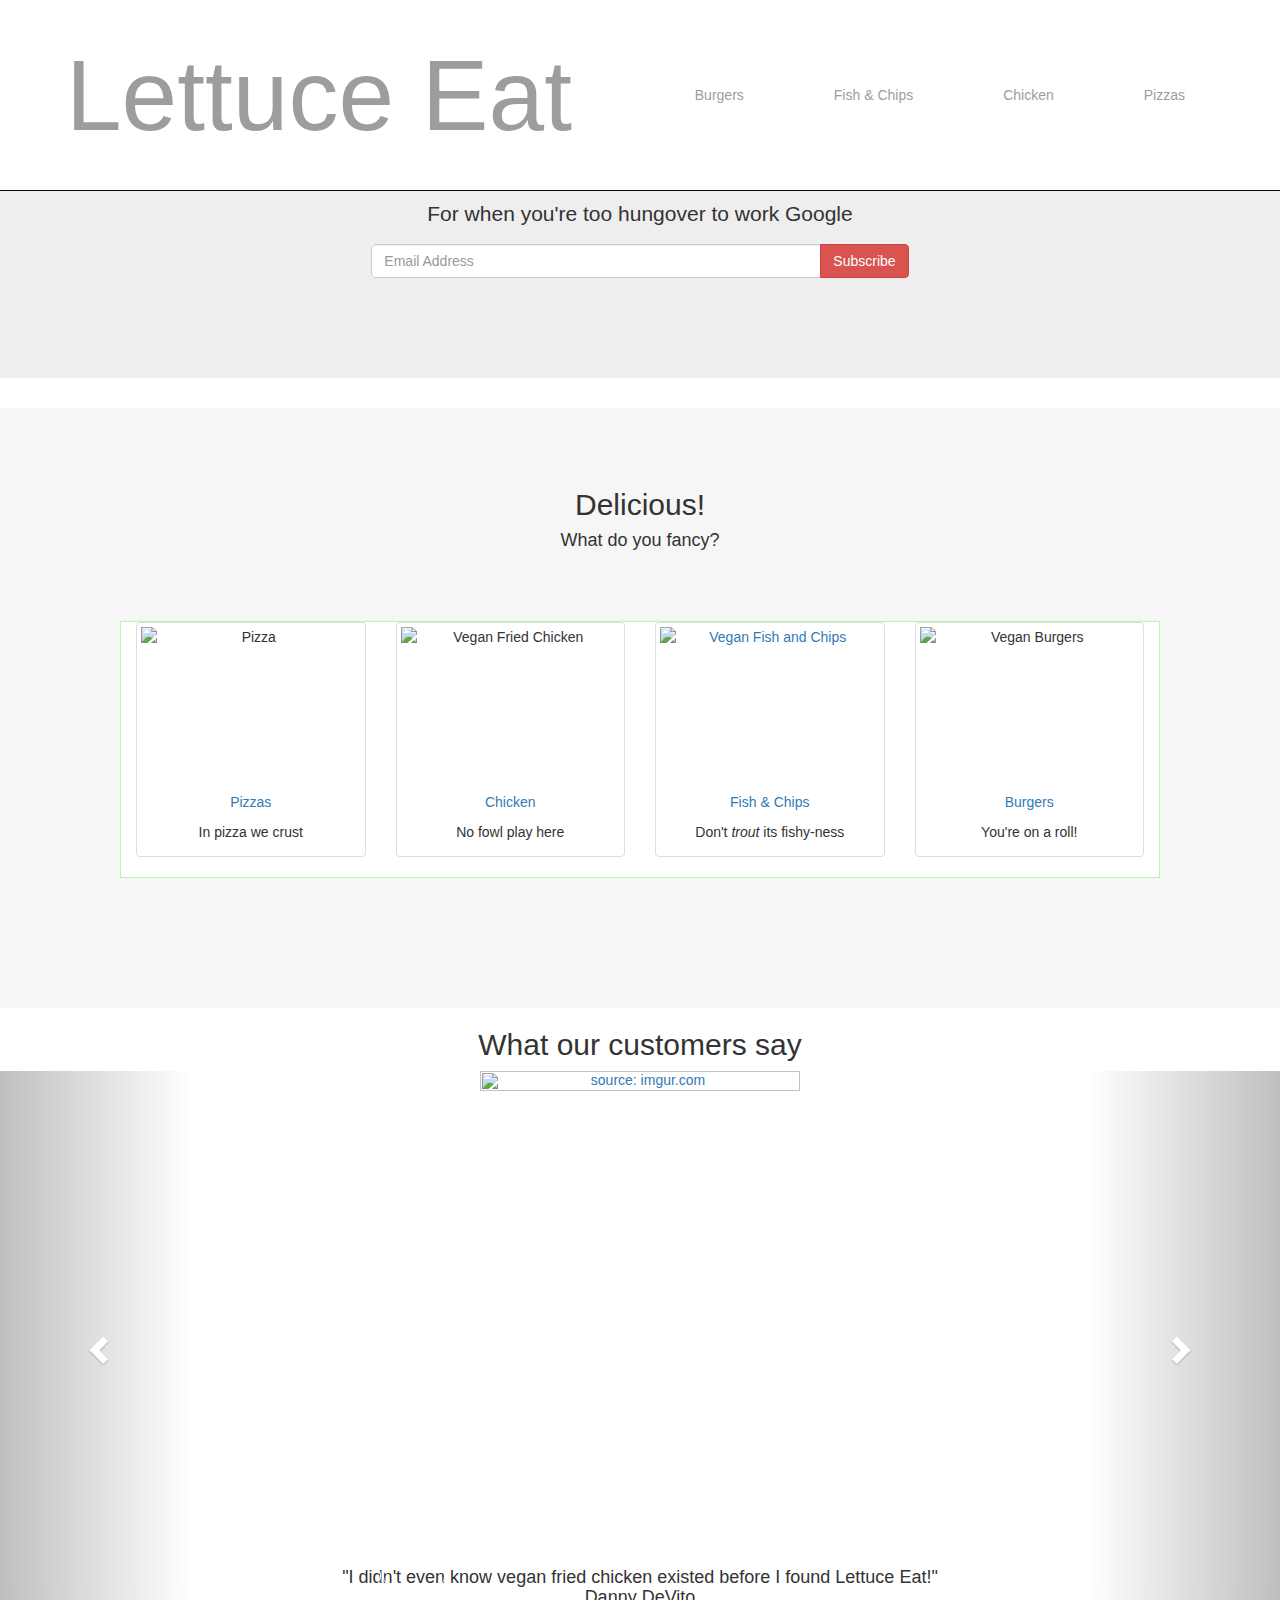
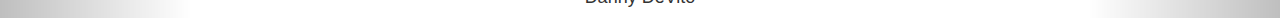
==== index.html @ 28190137 "Changed file name to index" ====
<!DOCTYPE html>
<html lang="en">
<head>
  <title>Lettuce Eat! Vegan fast food directory</title>
  <meta charset="utf-8">
  <meta name="viewport" content="width=device-width, initial-scale=1">
  <link rel="stylesheet" href="https://maxcdn.bootstrapcdn.com/bootstrap/3.4.0/css/bootstrap.min.css">
  <script src="https://ajax.googleapis.com/ajax/libs/jquery/3.3.1/jquery.min.js"></script>
  <script src="https://maxcdn.bootstrapcdn.com/bootstrap/3.4.0/js/bootstrap.min.js"></script>
  <link rel="stylesheet" type="text/css" href="stylesheet.css">
  <style>

  .jumbotron {
    background-image: url("https://i.imgur.com/KUIJAJO.jpg");
    background-size: cover;
    padding: 100px 25px;
  }
  .container-fluid {
    padding: 60px 50px;
  }
  .bg-grey {
    background-color: #f6f6f6;
  }
  .logo-small {
    color: #f4511e;
    font-size: 50px;
  }
  .logo {
    color: #f4511e;
    font-size: 200px;
  }
  @media screen and (max-width: 768px) {
    .col-sm-4 {
      text-align: center;
      margin: 25px 0;
    }
  }
  </style>
</head>
<body>

    <nav class="navbar navbar-inverse navbar-fixed-top">
      <div class="container-fluid">
        <div class="navbar-header">
          <a class="navbar-brand" href="#">Lettuce Eat</a>
        </div>
        <ul class="nav navbar-nav">
          <li><a href="burgers-final/Burger.html">Burgers</a></li>
          <li><a href="fishchips.html">Fish & Chips</a></li>
          <li><a href="html/chicken2.html">Chicken</a></li>
          <li><a href="lettuce eat/pizza.html">Pizzas</a></li>
        </ul>
      </div>
    </nav>

<div class="jumbotron text-center">
  <h1>Lettuce Eat!</h1>
  <p>For when you're too hungover to work Google</p>
  <form class="form-inline">
    <div class="input-group">
      <input type="email" class="form-control" size="50" placeholder="Email Address" required>
      <div class="input-group-btn">
        <button type="button" class="btn btn-danger">Subscribe</button>
      </div>
    </div>
  </form>
</div>

<!-- Portfolio Section -->
<div class="container-fluid text-center bg-grey">
  <h2>Delicious!</h2>
  <h4>What do you fancy?</h4>
  <div class="row text-center">
    <div class="col-sm-3">
      <div class="thumbnail">
        <img src="C:\Users\RebeccaAtkinson\Documents\GitHub\Lettuce-Eat-Website\Images/vpizza (1).jpg" alt="Pizza" width="400" height="300">
        <p><a href="lettuce eat/pizza.html">Pizzas</a></p>
        <p>In pizza we crust</p>
      </div>
    </div>

  <div class="col-sm-3">
    <div class="thumbnail">
      <img src="C:\Users\RebeccaAtkinson\Documents\GitHub\Lettuce-Eat-Website\Images/friedchicken.jpg" alt="Vegan Fried Chicken" width="400" height="300">
        <p><a href="html/chicken2.html">Chicken</a></p>
        <p>No fowl play here</p>
      </div>
    </div>

  <div class="col-sm-3">
    <div class="thumbnail">
        <a href = "#fchips"> <img src="C:\Users\RebeccaAtkinson\Documents\GitHub\Lettuce-Eat-Website\Images/fish and chips.jpg" alt="Vegan Fish and Chips" width="400" height="300"> </a>
        <p><a href="fishchips.html">Fish & Chips</a></p>
        <p>Don't <i>trout</i> its fishy-ness</p>
    </div>
  </div>

  <div class="col-sm-3">
      <div class="thumbnail">
        <img src="C:\Users\RebeccaAtkinson\Documents\GitHub\Lettuce-Eat-Website\Images/burger front 2 (1).jpg" alt="Vegan Burgers" width="400" height="300">
        <p><a href="burgers-final/Burger.html">Burgers</a></p>
        <p>You're on a roll!</p>
      </div>
  </div>
 </div>
</div>

  <!-- carousel -->
<div>
<h2 style="text-align:center;">What our customers say</h2>
  <div id="myCarousel" class="carousel slide text-center" data-ride="carousel">
    <!-- Indicators -->
    <ol class="carousel-indicators">
      <li data-target="#myCarousel" data-slide-to="0" class="active"></li>
      <li data-target="#myCarousel" data-slide-to="1"></li>
      <li data-target="#myCarousel" data-slide-to="2"></li>
    </ol>

    <!-- Wrapper for slides -->
    <div class="carousel-inner" role="listbox">
      <div class="item active">
        <a href="https://imgur.com/j6Q3eFS"><img src="https://i.imgur.com/j6Q3eFS.jpg" class ="center" title="source: imgur.com" height="320" width="420"></a>
        <h4>"I didn't even know vegan fried chicken existed before I found Lettuce Eat!"<br><span>Danny DeVito</span></h4>
      </div>
      <div class="item">
        <a href="https://imgur.com/IgDpmox"><img src="https://i.imgur.com/IgDpmox.jpg" class ="center" title="source: imgur.com" height="320" width="420"></a>
        <h4>"I used to think vegan food sucked before I tried these fast foods... <br> it's still not the same but I get to feel smug when eating it so that's a plus"<br><span>Kaitlin Olsen</span></h4>
      </div>
      <div class="item">
        <a href="https://imgur.com/HyuJV8L"><img src="https://i.imgur.com/HyuJV8L.jpg" class ="center" title="source: imgur.com" height="320" width="420"></a>
        <h4>"Guilt free chicken? Sign me up!"<br><span>Charlie Day</span></h4>
      </div>
    </div>

    <!-- Left and right controls -->
    <a class="left carousel-control" href="#myCarousel" role="button" data-slide="prev">
      <span class="glyphicon glyphicon-chevron-left" aria-hidden="true"></span>
      <span class="sr-only">Previous</span>
    </a>
    <a class="right carousel-control" href="#myCarousel" role="button" data-slide="next">
      <span class="glyphicon glyphicon-chevron-right" aria-hidden="true"></span>
      <span class="sr-only">Next</span>
    </a>
  </div>
</div>

</body>
</html>
<script>
$(document).ready(function(){
  // Add smooth scrolling to all links in navbar + footer link
  $(".navbar a, footer a[href='#myPage']").on('click', function(event) {
    // Make sure this.hash has a value before overriding default behavior
    if (this.hash !== ""){
      // Prevent default anchor click behavior
      event.preventDefault();

      // Store hash
      var hash = this.hash;

      // Using jQuery's animate() method to add smooth page scroll
      // The optional number (900) specifies the number of milliseconds it takes to scroll to the specified area
      $('html, body').animate({
        scrollTop: $(hash).offset().top
      }, 900, function(){

        // Add hash (#) to URL when done scrolling (default click behavior)
        window.location.hash = hash;
      });
    } // End if
  });
})
</script>


</html>
---- stylesheet.css ----
.img-rounded {
  border-radius: 50%;
  width:200px;
  height:200px
}

.landing-image{
  width:200px;
  height:200px;
}

.row {
margin: 70px;
border: 1px solid #b5f9ae
}


.center {
  display: block;
  margin-left: auto;
  margin-right: auto;
  width: 50%;
}

.carousel-indicators {
  color: b5f9ae;
}

.img {
  max-width: 100%;
  height: auto;
}

ul {
  list-style-type: none;
  margin: 0;
  padding: 0;
  overflow: hidden;
  background-color: #333;
}

li {
  float: left;
}


ul {
  list-style-type: none;
  margin: 0;
  padding: 0;
  overflow: hidden;
  background-color: #ffffff;
  text-align: right;
}

.navbar-nav {
  float: right;
}

.navbar-header {
  padding: 10px 16px;
}

li a {
  display: block;
  color: white;
  text-align: right;
  padding: 50px 16px;
  text-decoration: none;
}

li {
  padding: 10px 30px;
}


li a:hover {
  background-color: #111;
}

div {
  background-color: #ffffff;
}

.navbar-brand {
  font-size: 100px;
}
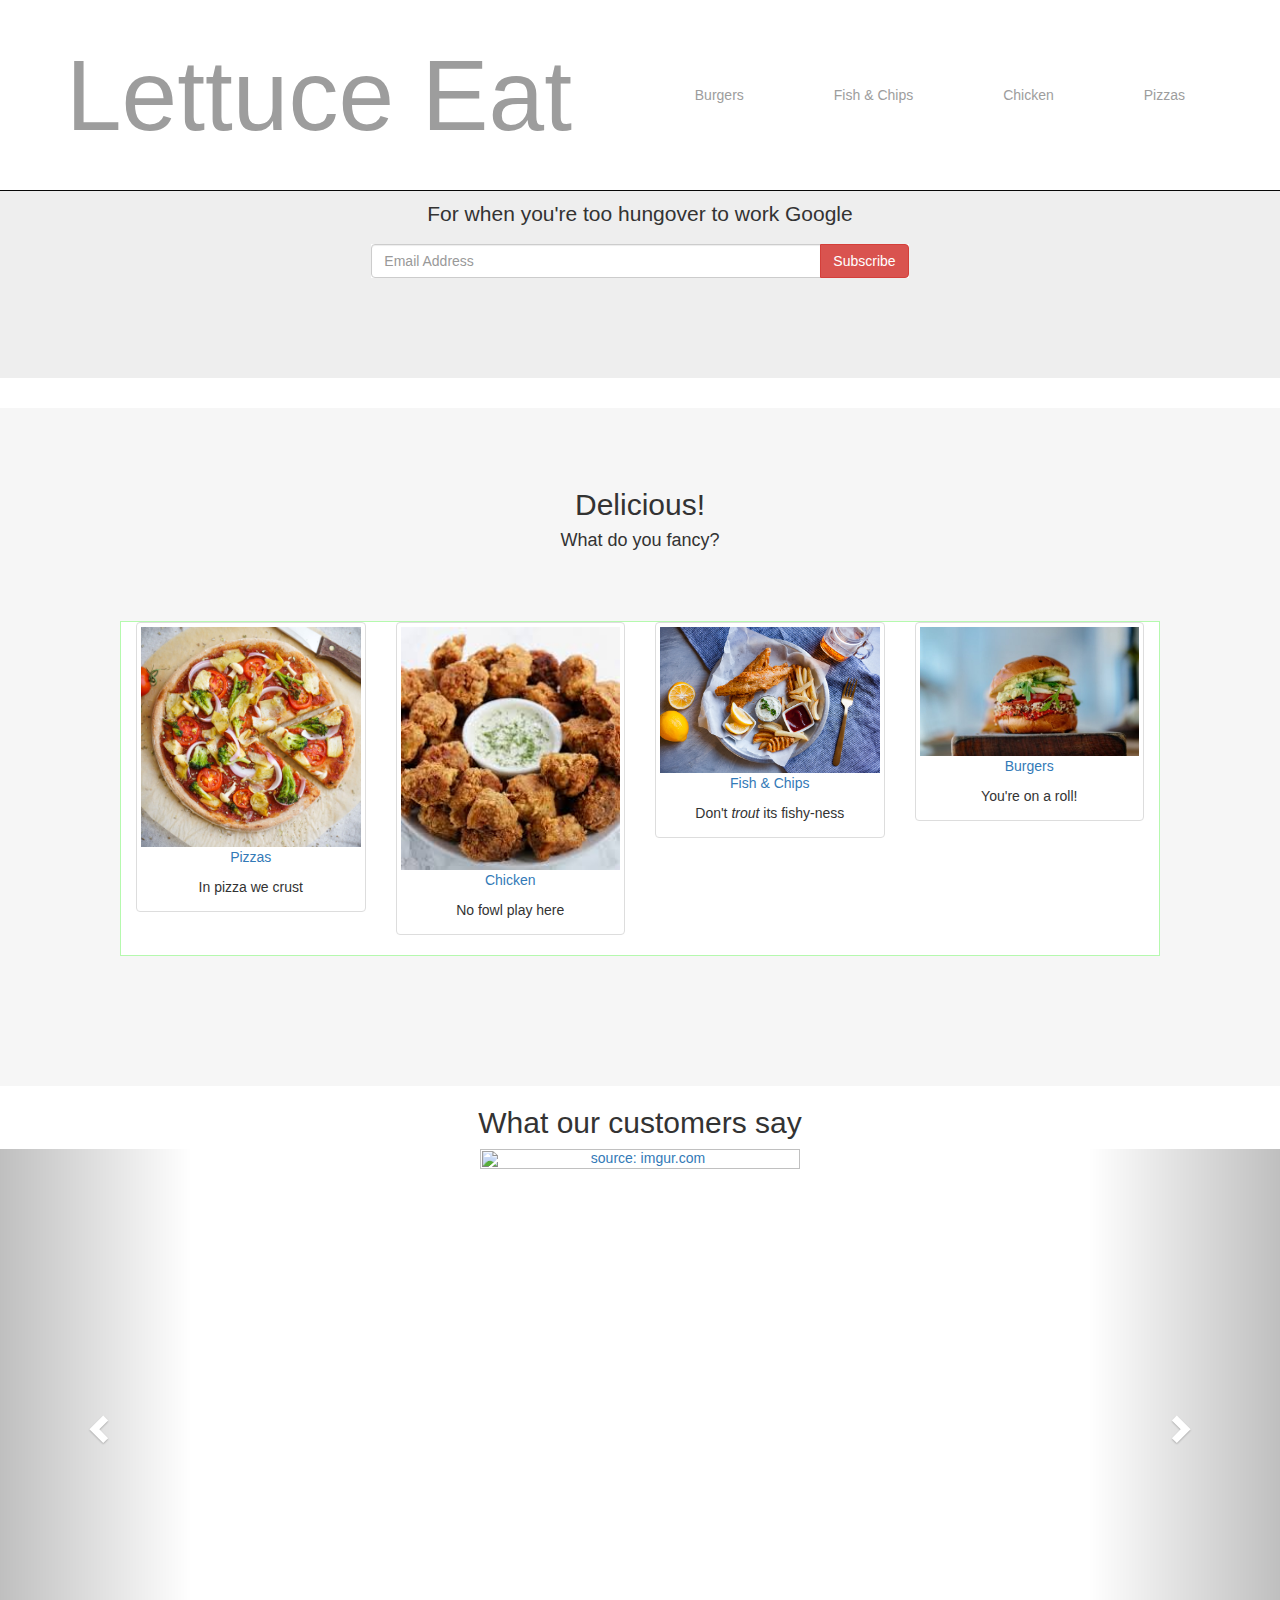
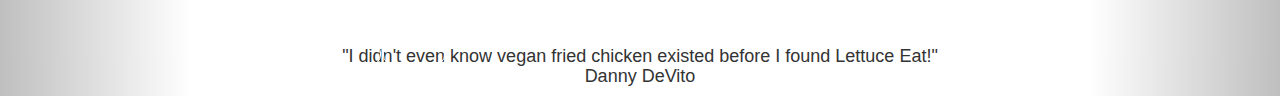
==== commit 8a8d1ed4: "edited image code" ====
--- a/index.html
+++ b/index.html
@@ -73,7 +73,7 @@
   <div class="row text-center">
     <div class="col-sm-3">
       <div class="thumbnail">
-        <img src="C:\Users\RebeccaAtkinson\Documents\GitHub\Lettuce-Eat-Website\Images/vpizza (1).jpg" alt="Pizza" width="400" height="300">
+        <img src="Images/vpizza (1).jpg" alt="Pizza" width="400" height="300">
         <p><a href="lettuce eat/pizza.html">Pizzas</a></p>
         <p>In pizza we crust</p>
       </div>
@@ -81,7 +81,7 @@
 
   <div class="col-sm-3">
     <div class="thumbnail">
-      <img src="C:\Users\RebeccaAtkinson\Documents\GitHub\Lettuce-Eat-Website\Images/friedchicken.jpg" alt="Vegan Fried Chicken" width="400" height="300">
+      <img src="Images/friedchicken.jpg" alt="Vegan Fried Chicken" width="400" height="300">
         <p><a href="html/chicken2.html">Chicken</a></p>
         <p>No fowl play here</p>
       </div>
@@ -89,7 +89,7 @@
 
   <div class="col-sm-3">
     <div class="thumbnail">
-        <a href = "#fchips"> <img src="C:\Users\RebeccaAtkinson\Documents\GitHub\Lettuce-Eat-Website\Images/fish and chips.jpg" alt="Vegan Fish and Chips" width="400" height="300"> </a>
+        <a href = "#fchips"> <img src="Images/fish and chips.jpg" alt="Vegan Fish and Chips" width="400" height="300"> </a>
         <p><a href="fishchips.html">Fish & Chips</a></p>
         <p>Don't <i>trout</i> its fishy-ness</p>
     </div>
@@ -97,7 +97,7 @@
 
   <div class="col-sm-3">
       <div class="thumbnail">
-        <img src="C:\Users\RebeccaAtkinson\Documents\GitHub\Lettuce-Eat-Website\Images/burger front 2 (1).jpg" alt="Vegan Burgers" width="400" height="300">
+        <img src="Images/burger front 2 (1).jpg" alt="Vegan Burgers" width="400" height="300">
         <p><a href="burgers-final/Burger.html">Burgers</a></p>
         <p>You're on a roll!</p>
       </div>
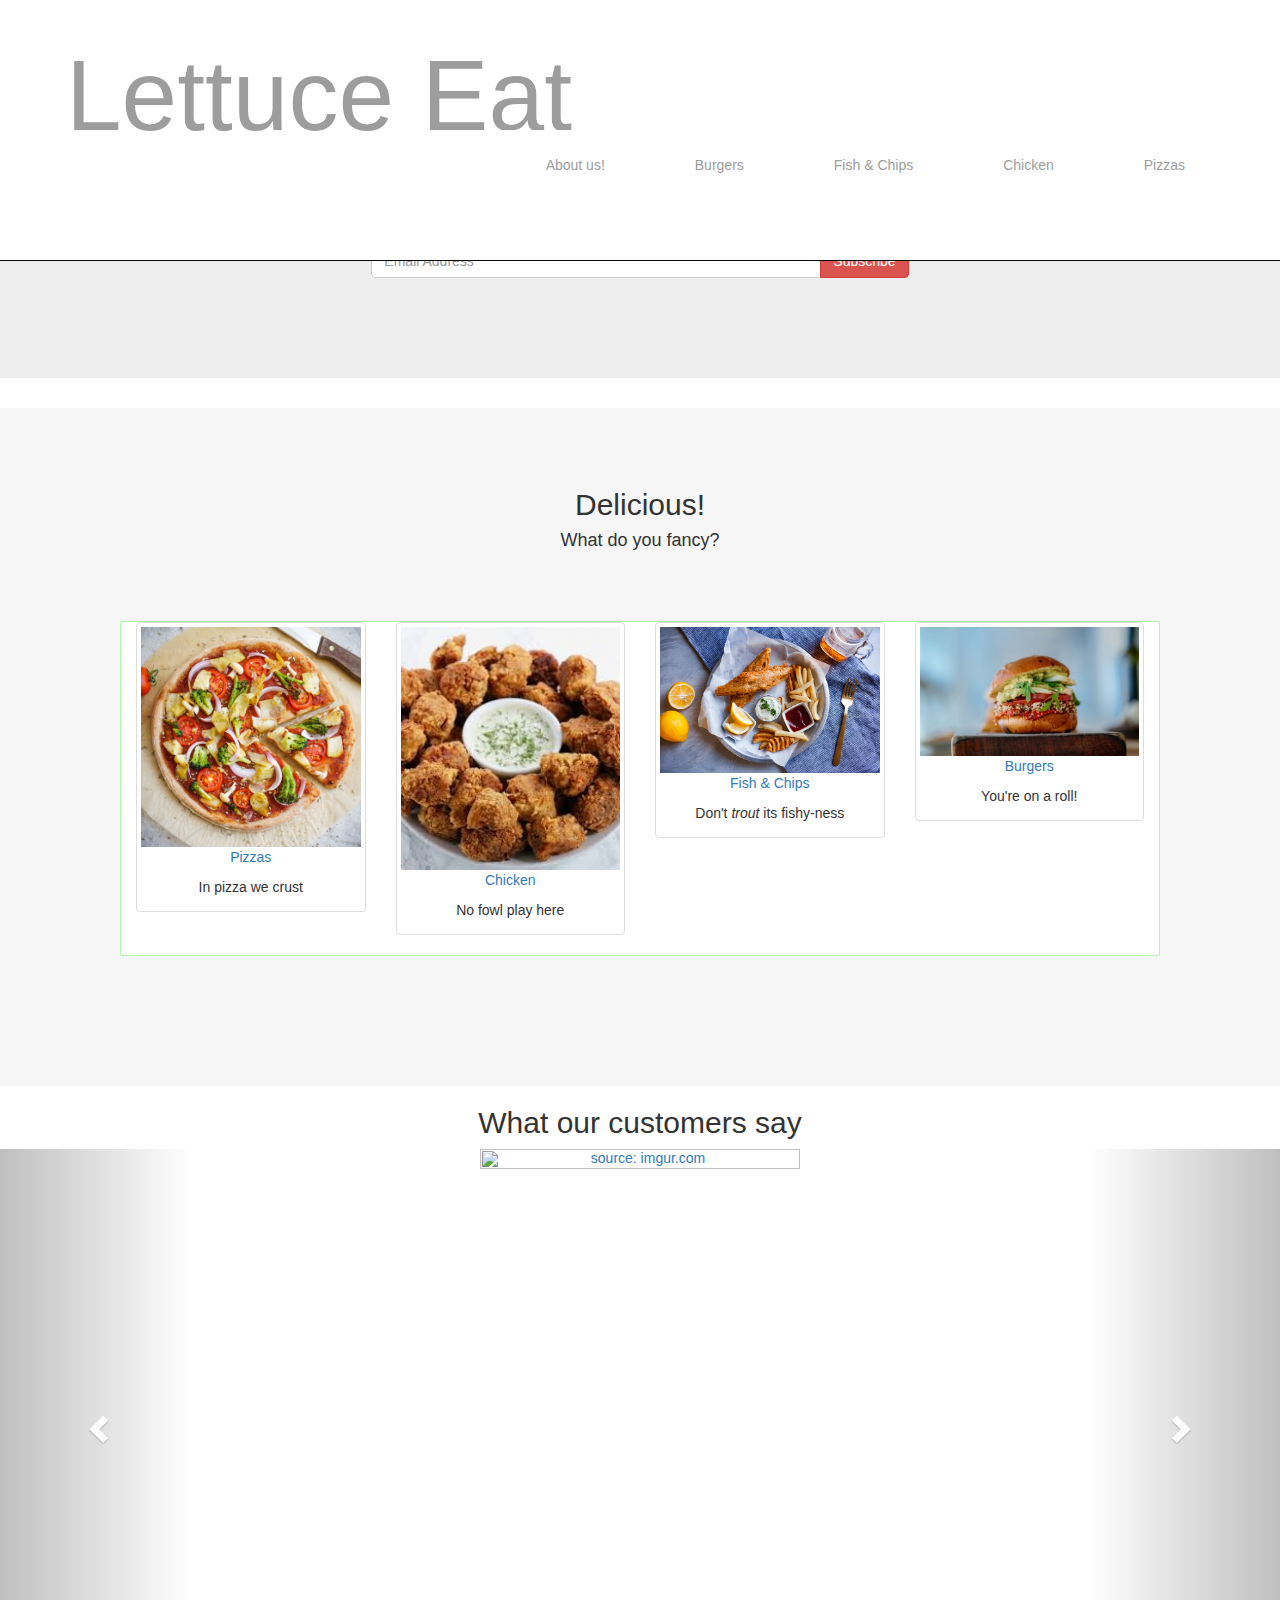
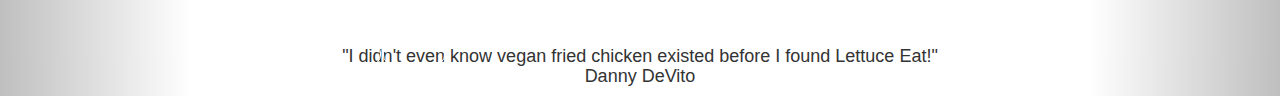
==== commit ec67f0f4: "Added about us page" ====
--- a/index.html
+++ b/index.html
@@ -45,6 +45,7 @@
           <a class="navbar-brand" href="#">Lettuce Eat</a>
         </div>
         <ul class="nav navbar-nav">
+          <li><a href="vegan pizza/about us.html">About us!</a></li>
           <li><a href="burgers-final/Burger.html">Burgers</a></li>
           <li><a href="fishchips.html">Fish & Chips</a></li>
           <li><a href="html/chicken2.html">Chicken</a></li>
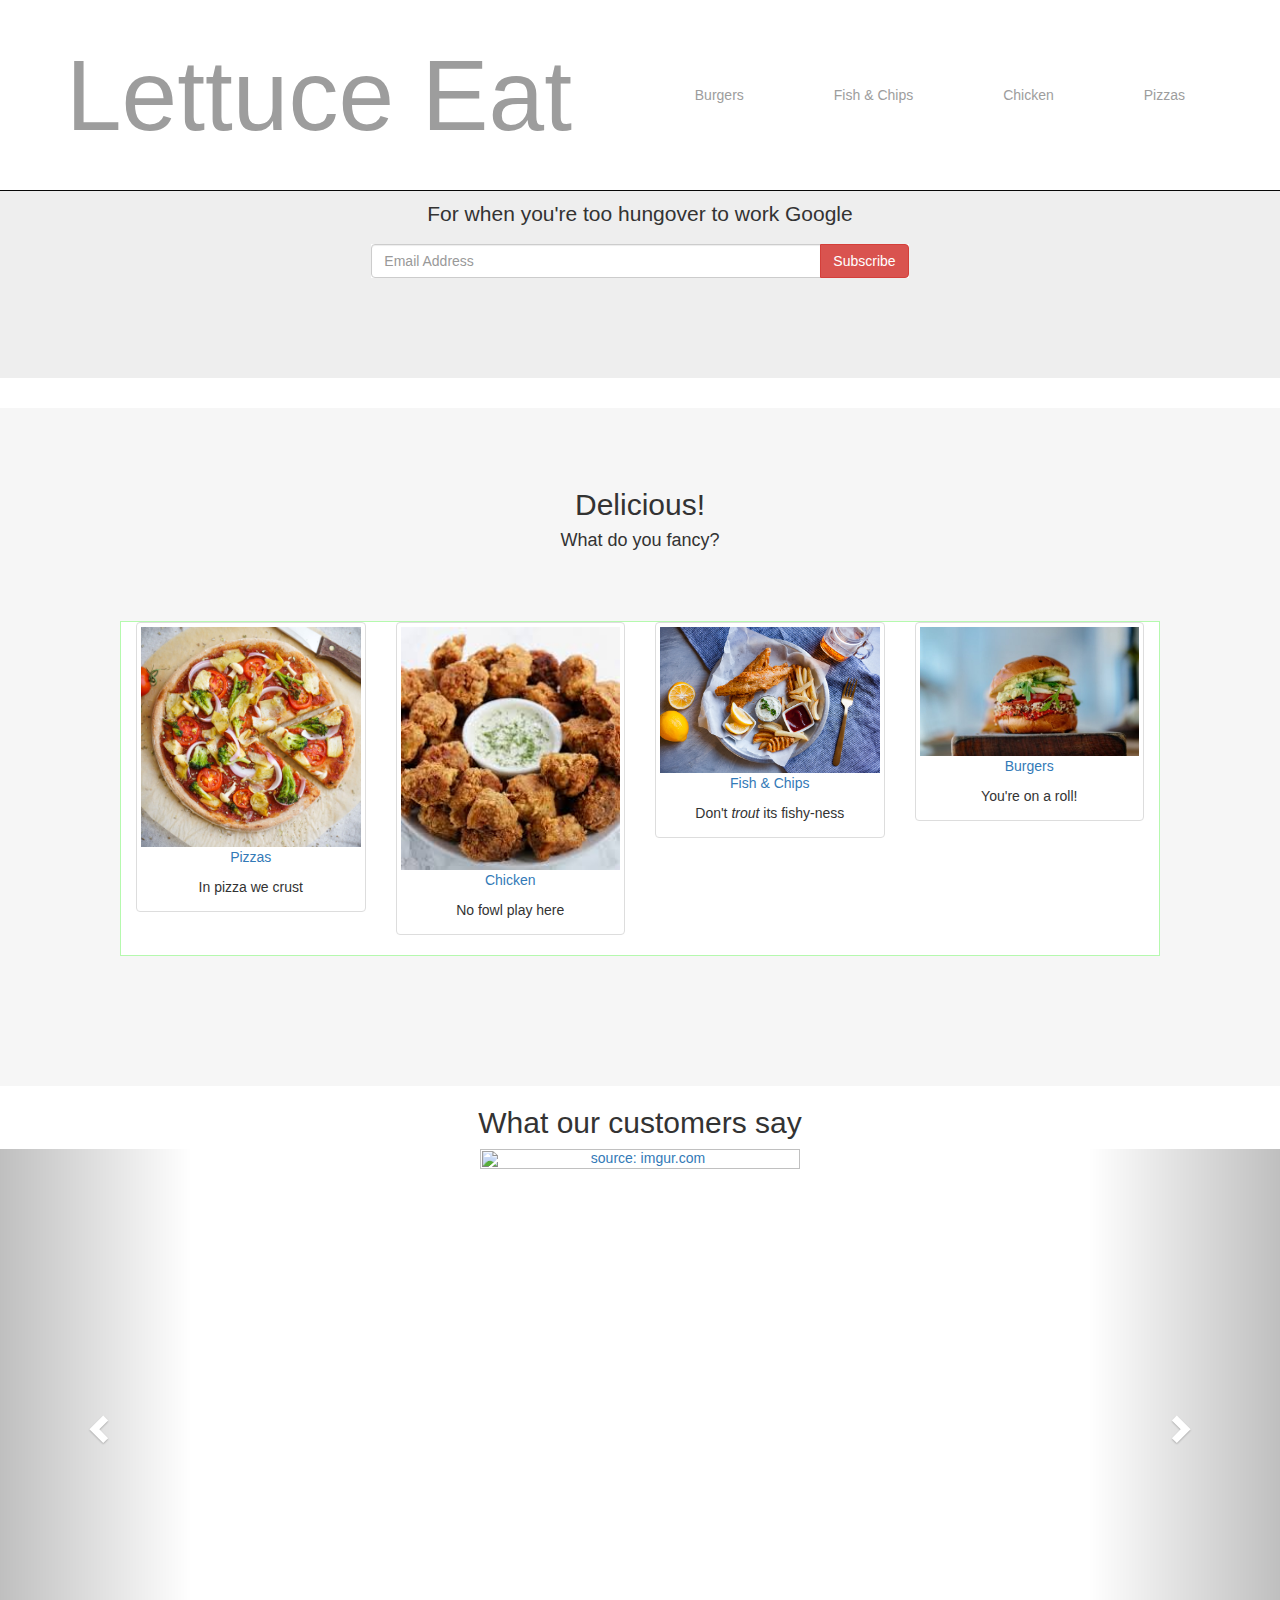
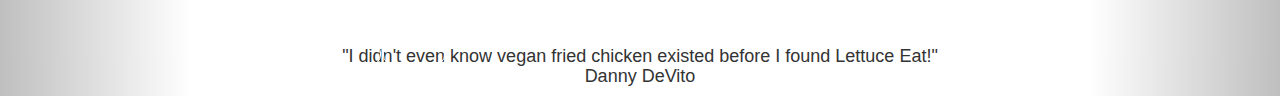
==== commit 85115d8a: "Removed about us page" ====
--- a/index.html
+++ b/index.html
@@ -45,7 +45,6 @@
           <a class="navbar-brand" href="#">Lettuce Eat</a>
         </div>
         <ul class="nav navbar-nav">
-          <li><a href="vegan pizza/about us.html">About us!</a></li>
           <li><a href="burgers-final/Burger.html">Burgers</a></li>
           <li><a href="fishchips.html">Fish & Chips</a></li>
           <li><a href="html/chicken2.html">Chicken</a></li>
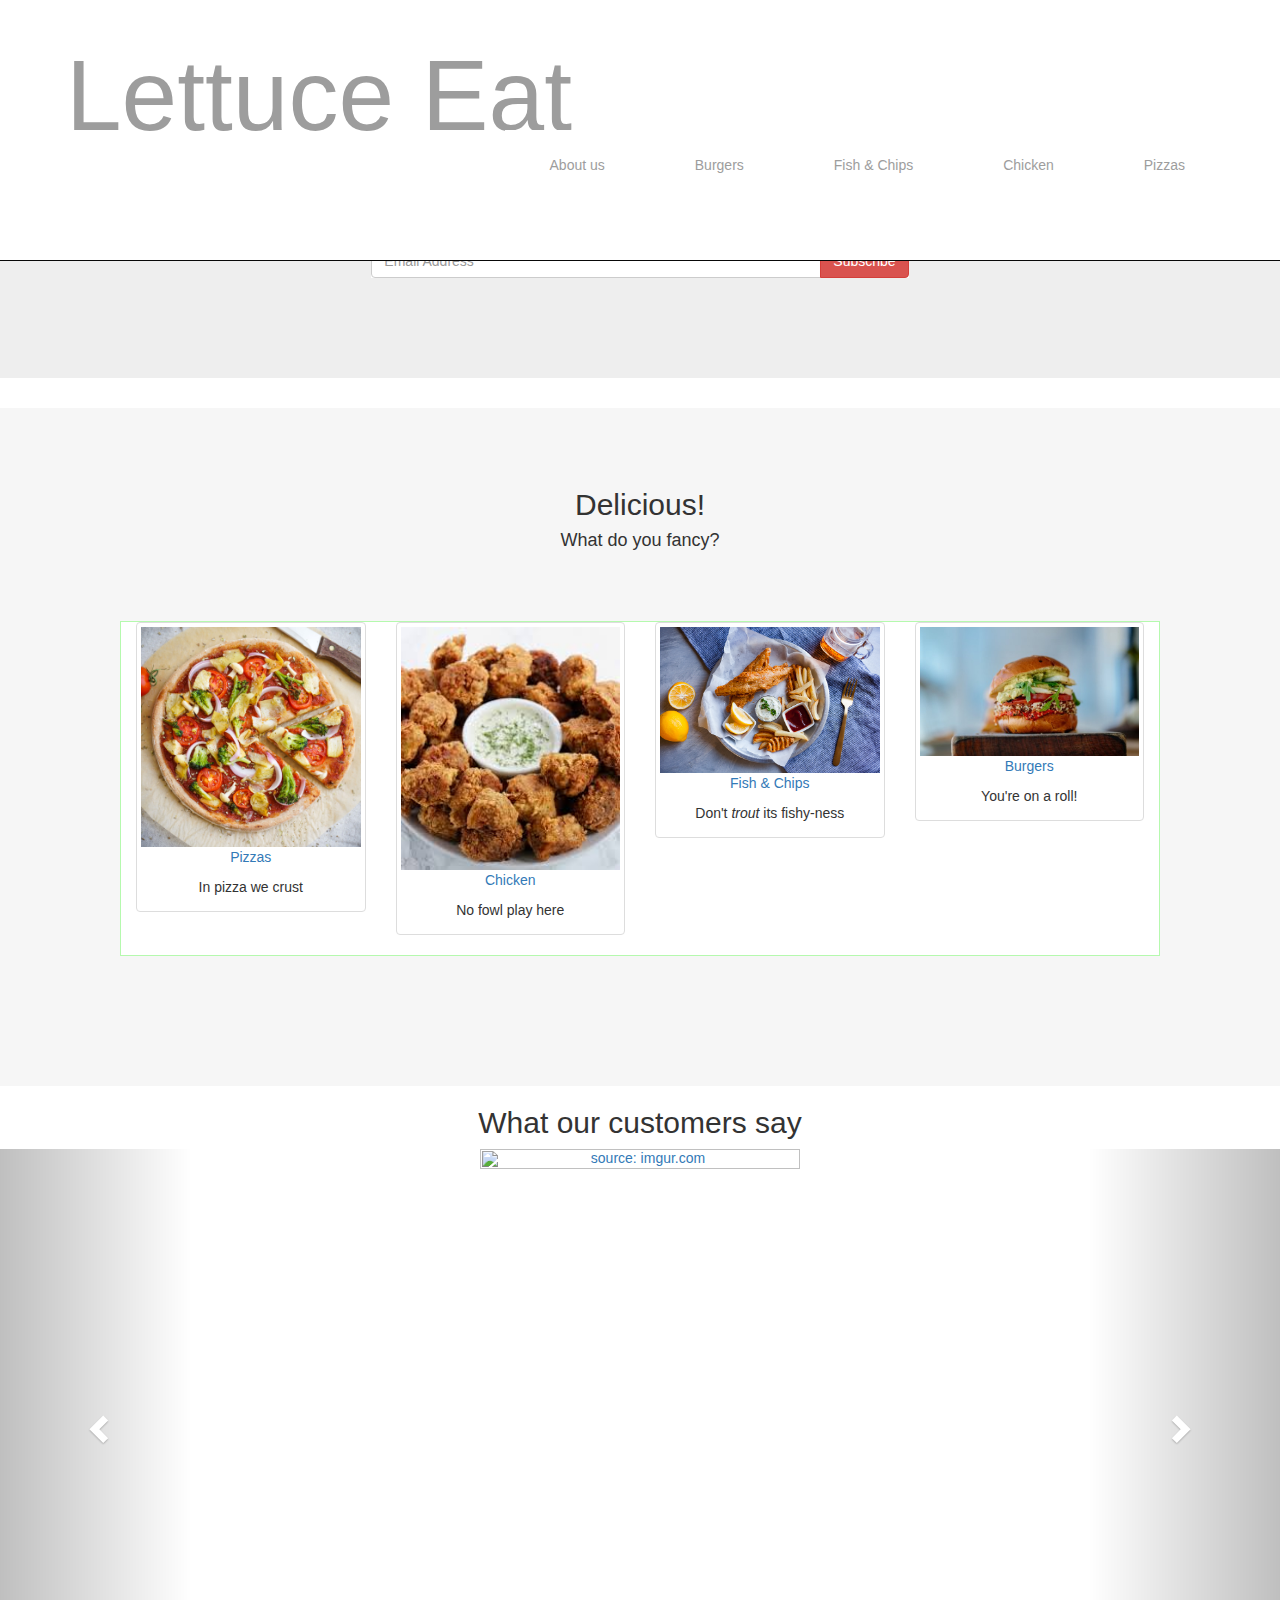
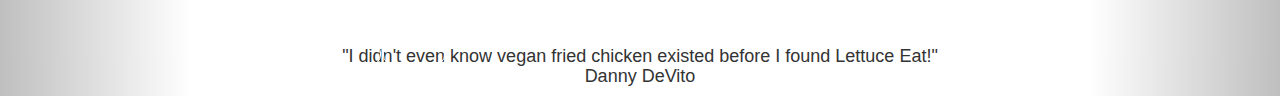
==== commit bbe3cea1: "Added about us page code" ====
--- a/index.html
+++ b/index.html
@@ -45,6 +45,7 @@
           <a class="navbar-brand" href="#">Lettuce Eat</a>
         </div>
         <ul class="nav navbar-nav">
+          <li><a href="lettuce eat/about us.html">About us</a></li>
           <li><a href="burgers-final/Burger.html">Burgers</a></li>
           <li><a href="fishchips.html">Fish & Chips</a></li>
           <li><a href="html/chicken2.html">Chicken</a></li>
